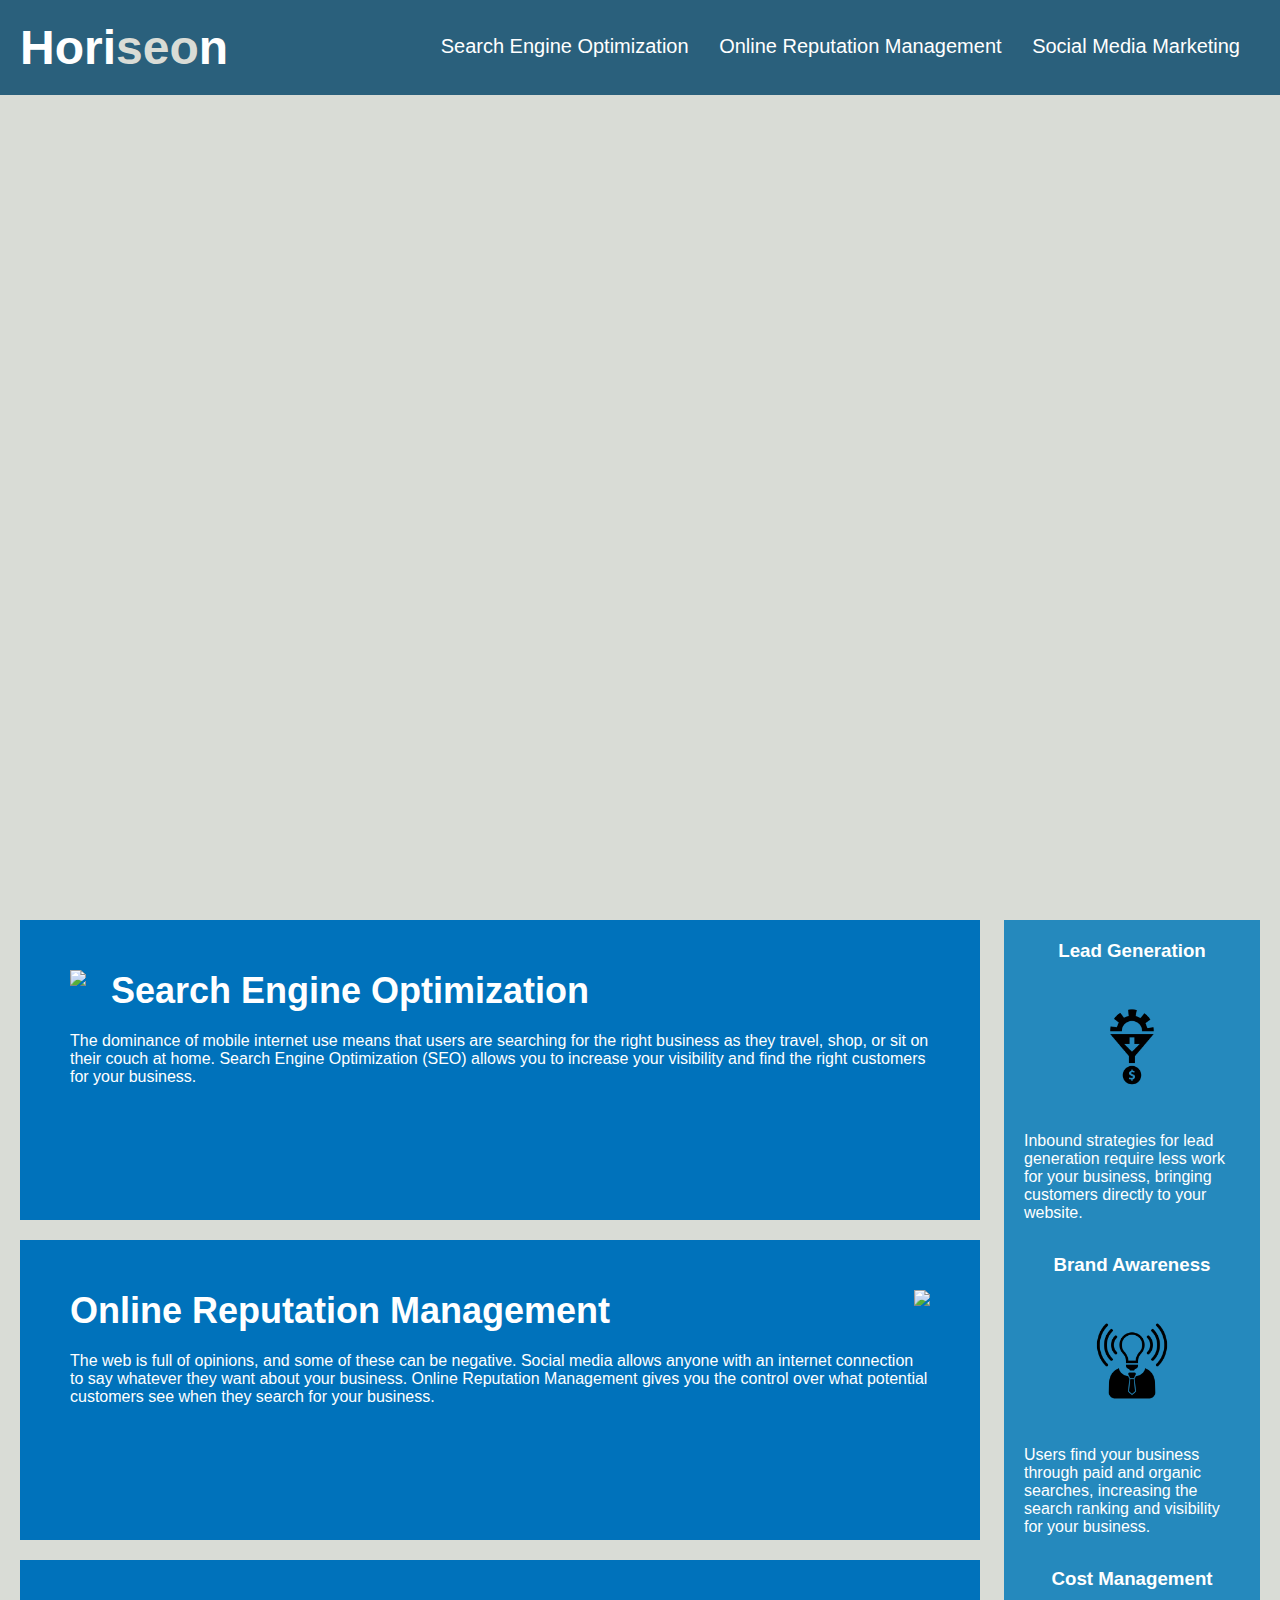
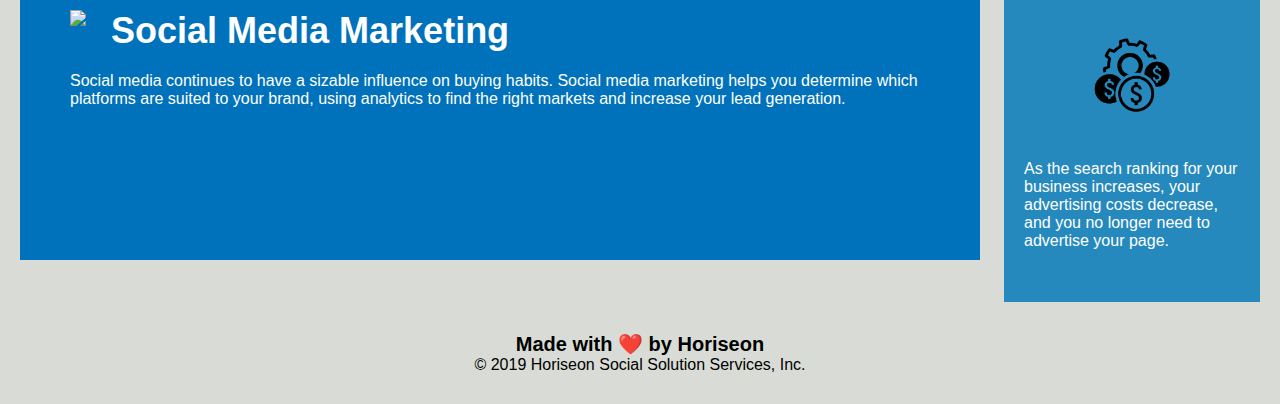
==== Develop/index.html @ f1188f2b "Added prompt for this challenge" ====
<!DOCTYPE html>
<html lang="en-us">

<head>
    <meta charset="UTF-8" />
    <link rel="stylesheet" href="./assets/css/style.css">
    <title>website</title>
</head>

<body>
    <div class="header">
        <h1>Hori<span class="seo">seo</span>n</h1>
        <div>
            <ul>
                <li>
                    <a href="#search-engine-optimization">Search Engine Optimization</a>
                </li>
                <li>
                    <a href="#online-reputation-management">Online Reputation Management</a>
                </li>
                <li>
                    <a href="#social-media-marketing">Social Media Marketing</a>
                </li>
            </ul>
        </div>
    </div>
    <div class="hero"></div>
    <div class="content">
        <div class="search-engine-optimization">
            <img src="./assets/images/search-engine-optimization.jpg" class="float-left" />
            <h2>Search Engine Optimization</h2>
            <p>
                The dominance of mobile internet use means that users are searching for the right business as they travel, shop, or sit on their couch at home. Search Engine Optimization (SEO) allows you to increase your visibility and find the right customers for your business.
            </p>
        </div>
        <div id="online-reputation-management" class="online-reputation-management">
            <img src="./assets/images/online-reputation-management.jpg" class="float-right" />
            <h2>Online Reputation Management</h2>
            <p>
                The web is full of opinions, and some of these can be negative. Social media allows anyone with an internet connection to say whatever they want about your business. Online Reputation Management gives you the control over what potential customers see when they search for your business.
            </p>
        </div>
        <div id="social-media-marketing" class="social-media-marketing">
            <img src="./assets/images/social-media-marketing.jpg" class="float-left" />
            <h2>Social Media Marketing</h2>
            <p>
                Social media continues to have a sizable influence on buying habits. Social media marketing helps you determine which platforms are suited to your brand, using analytics to find the right markets and increase your lead generation.
            </p>
        </div>
    </div>
    <div class="benefits">
        <div class="benefit-lead">
            <h3>Lead Generation</h3>
            <img src="./assets/images/lead-generation.png" />
            <p>
                Inbound strategies for lead generation require less work for your business, bringing customers directly to your website.
            </p>
        </div>
        <div class="benefit-brand">
            <h3>Brand Awareness</h3>
            <img src="./assets/images/brand-awareness.png" />
            <p>
                Users find your business through paid and organic searches, increasing the search ranking and visibility for your business.
            </p>
        </div>
        <div class="benefit-cost">
            <h3>Cost Management</h3>
            <img src="./assets/images/cost-management.png" />
            <p>
                As the search ranking for your business increases, your advertising costs decrease, and you no longer need to advertise your page.
            </p>
        </div>
    </div>
    <div class="footer">
        <h2>Made with ❤️️ by Horiseon</h2>
        <p>
            &copy; 2019 Horiseon Social Solution Services, Inc.
        </p>
    </div>
</body>

</html>
---- Develop/assets/css/style.css ----
* {
    box-sizing: border-box;
    padding: 0;
    margin: 0;
}

body {
    background-color: #d9dcd6;
}

.header {
    padding: 20px;
    font-family: 'Trebuchet MS', 'Lucida Sans Unicode', 'Lucida Grande', 'Lucida Sans', Arial, sans-serif;
    background-color: #2a607c;
    color: #ffffff;
}

.header h1 {
    display: inline-block;
    font-size: 48px;
}

.header h1 .seo {
    color: #d9dcd6;
}

.header div {
    padding-top: 15px;
    margin-right: 20px;
    float: right;
    font-family: 'Gill Sans', 'Gill Sans MT', Calibri, 'Trebuchet MS', sans-serif;
    font-size: 20px;
}

.header div ul {
    list-style-type: none;
}

.header div ul li {
    display: inline-block;
    margin-left: 25px;
}

a {
    color: #ffffff;
    text-decoration: none;
}

p {
    font-size: 16px;
}

.hero {
    height: 800px;
    width: 100%;
    margin-bottom: 25px;
    background-image: url("../images/digital-marketing-meeting.jpg");
    background-size: cover;
    background-position: center;
}

.float-left {
    float: left;
    margin-right: 25px;
}

.float-right {
    float: right;
    margin-left: 25px;
}

.content {
    width: 75%;
    display: inline-block;
    margin-left: 20px;
}

.benefits {
    margin-right: 20px;
    padding: 20px;
    clear: both;
    float: right;
    width: 20%;
    height: 100%;
    font-family: 'Gill Sans', 'Gill Sans MT', Calibri, 'Trebuchet MS', sans-serif;
    background-color: #2589bd;
}

.benefit-lead {
    margin-bottom: 32px;
    color: #ffffff;
}

.benefit-brand {
    margin-bottom: 32px;
    color: #ffffff;
}

.benefit-cost {
    margin-bottom: 32px;
    color: #ffffff;
}

.benefit-lead h3 {
    margin-bottom: 10px;
    text-align: center;
}

.benefit-brand h3 {
    margin-bottom: 10px;
    text-align: center;
}

.benefit-cost h3 {
    margin-bottom: 10px;
    text-align: center;
}

.benefit-lead img {
    display: block;
    margin: 10px auto;
    max-width: 150px;
}

.benefit-brand img {
    display: block;
    margin: 10px auto;
    max-width: 150px;
}

.benefit-cost img {
    display: block;
    margin: 10px auto;
    max-width: 150px;
}

.search-engine-optimization {
    margin-bottom: 20px;
    padding: 50px;
    height: 300px;
    font-family: 'Gill Sans', 'Gill Sans MT', Calibri, 'Trebuchet MS', sans-serif;
    background-color: #0072bb;
    color: #ffffff;
}

.online-reputation-management {
    margin-bottom: 20px;
    padding: 50px;
    height: 300px;
    font-family: 'Gill Sans', 'Gill Sans MT', Calibri, 'Trebuchet MS', sans-serif;
    background-color: #0072bb;
    color: #ffffff;
}

.social-media-marketing {
    margin-bottom: 20px;
    padding: 50px;
    height: 300px;
    font-family: 'Gill Sans', 'Gill Sans MT', Calibri, 'Trebuchet MS', sans-serif;
    background-color: #0072bb;
    color: #ffffff;
}

.search-engine-optimization img {
    max-height: 200px;
}

.online-reputation-management img {
    max-height: 200px;
}

.social-media-marketing img {
    max-height: 200px;
}

.search-engine-optimization h2 {
    margin-bottom: 20px;
    font-size: 36px;
}

.online-reputation-management h2 {
    margin-bottom: 20px;
    font-size: 36px;
}

.social-media-marketing h2 {
    margin-bottom: 20px;
    font-size: 36px;
}

.footer {
    padding: 30px;
    clear: both;
    font-family: 'Trebuchet MS', 'Lucida Sans Unicode', 'Lucida Grande', 'Lucida Sans', Arial, sans-serif;
    text-align: center;
}

.footer h2 {
    font-size: 20px;
}
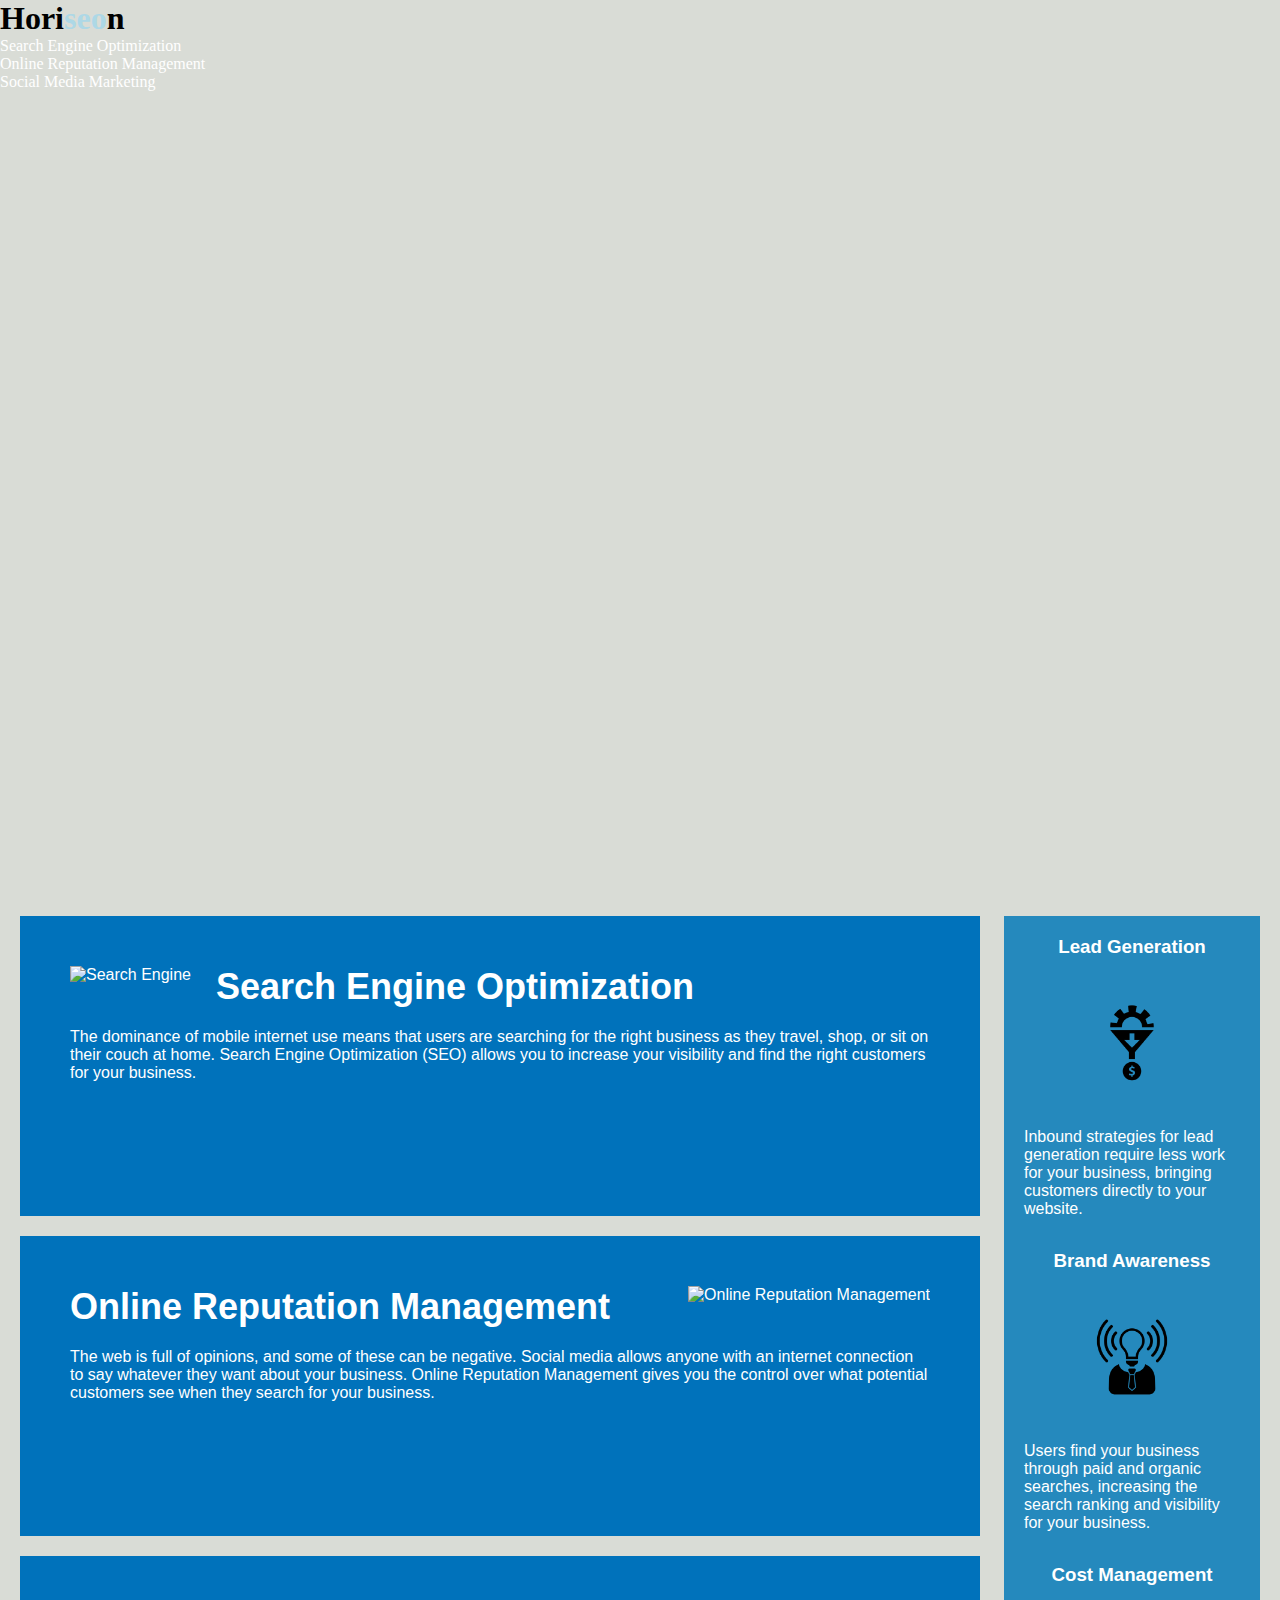
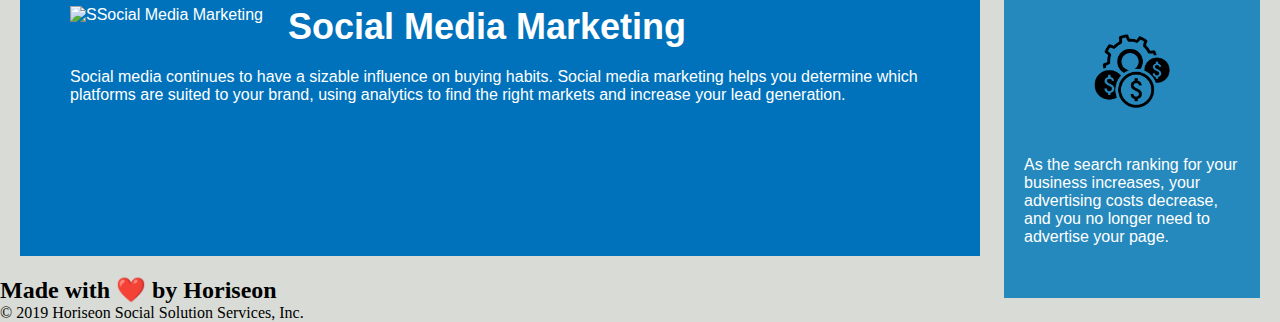
==== commit e3d764f5: "Worked on the index.hmtl file" ====
--- a/Develop/index.html
+++ b/Develop/index.html
@@ -4,12 +4,13 @@
 <head>
     <meta charset="UTF-8" />
     <link rel="stylesheet" href="./assets/css/style.css">
-    <title>website</title>
+    <title>Horiseon</title>
 </head>
 
 <body>
-    <div class="header">
-        <h1>Hori<span class="seo">seo</span>n</h1>
+
+    <header>
+        <h1>Hori<span style="color:lightblue">seo</span>n</h1>
         <div>
             <ul>
                 <li>
@@ -23,28 +24,36 @@
                 </li>
             </ul>
         </div>
-    </div>
+    </header>
+
     <div class="hero"></div>
     <div class="content">
         <div class="search-engine-optimization">
-            <img src="./assets/images/search-engine-optimization.jpg" class="float-left" />
+            <img src="./assets/images/search-engine-optimization.jpg" alt="Search Engine " class="float-left" />
             <h2>Search Engine Optimization</h2>
             <p>
-                The dominance of mobile internet use means that users are searching for the right business as they travel, shop, or sit on their couch at home. Search Engine Optimization (SEO) allows you to increase your visibility and find the right customers for your business.
+                The dominance of mobile internet use means that users are searching for the right business as they
+                travel, shop, or sit on their couch at home. Search Engine Optimization (SEO) allows you to increase
+                your visibility and find the right customers for your business.
             </p>
         </div>
-        <div id="online-reputation-management" class="online-reputation-management">
-            <img src="./assets/images/online-reputation-management.jpg" class="float-right" />
+        <div class="online-reputation-management">
+            <img src="./assets/images/online-reputation-management.jpg" alt="Online Reputation Management "
+                class="float-right" />
             <h2>Online Reputation Management</h2>
             <p>
-                The web is full of opinions, and some of these can be negative. Social media allows anyone with an internet connection to say whatever they want about your business. Online Reputation Management gives you the control over what potential customers see when they search for your business.
+                The web is full of opinions, and some of these can be negative. Social media allows anyone with an
+                internet connection to say whatever they want about your business. Online Reputation Management gives
+                you the control over what potential customers see when they search for your business.
             </p>
         </div>
-        <div id="social-media-marketing" class="social-media-marketing">
-            <img src="./assets/images/social-media-marketing.jpg" class="float-left" />
+        <div class="social-media-marketing">
+            <img src="./assets/images/social-media-marketing.jpg" alt="SSocial Media Marketing " class="float-left" />
             <h2>Social Media Marketing</h2>
             <p>
-                Social media continues to have a sizable influence on buying habits. Social media marketing helps you determine which platforms are suited to your brand, using analytics to find the right markets and increase your lead generation.
+                Social media continues to have a sizable influence on buying habits. Social media marketing helps you
+                determine which platforms are suited to your brand, using analytics to find the right markets and
+                increase your lead generation.
             </p>
         </div>
     </div>
@@ -53,30 +62,35 @@
             <h3>Lead Generation</h3>
             <img src="./assets/images/lead-generation.png" />
             <p>
-                Inbound strategies for lead generation require less work for your business, bringing customers directly to your website.
+                Inbound strategies for lead generation require less work for your business, bringing customers directly
+                to your website.
             </p>
         </div>
         <div class="benefit-brand">
             <h3>Brand Awareness</h3>
             <img src="./assets/images/brand-awareness.png" />
             <p>
-                Users find your business through paid and organic searches, increasing the search ranking and visibility for your business.
+                Users find your business through paid and organic searches, increasing the search ranking and visibility
+                for your business.
             </p>
         </div>
         <div class="benefit-cost">
             <h3>Cost Management</h3>
             <img src="./assets/images/cost-management.png" />
             <p>
-                As the search ranking for your business increases, your advertising costs decrease, and you no longer need to advertise your page.
+                As the search ranking for your business increases, your advertising costs decrease, and you no longer
+                need to advertise your page.
             </p>
         </div>
     </div>
-    <div class="footer">
+
+    <footer>
         <h2>Made with ❤️️ by Horiseon</h2>
         <p>
             &copy; 2019 Horiseon Social Solution Services, Inc.
         </p>
-    </div>
+    </footer>
+
 </body>
 
-</html>
+</html>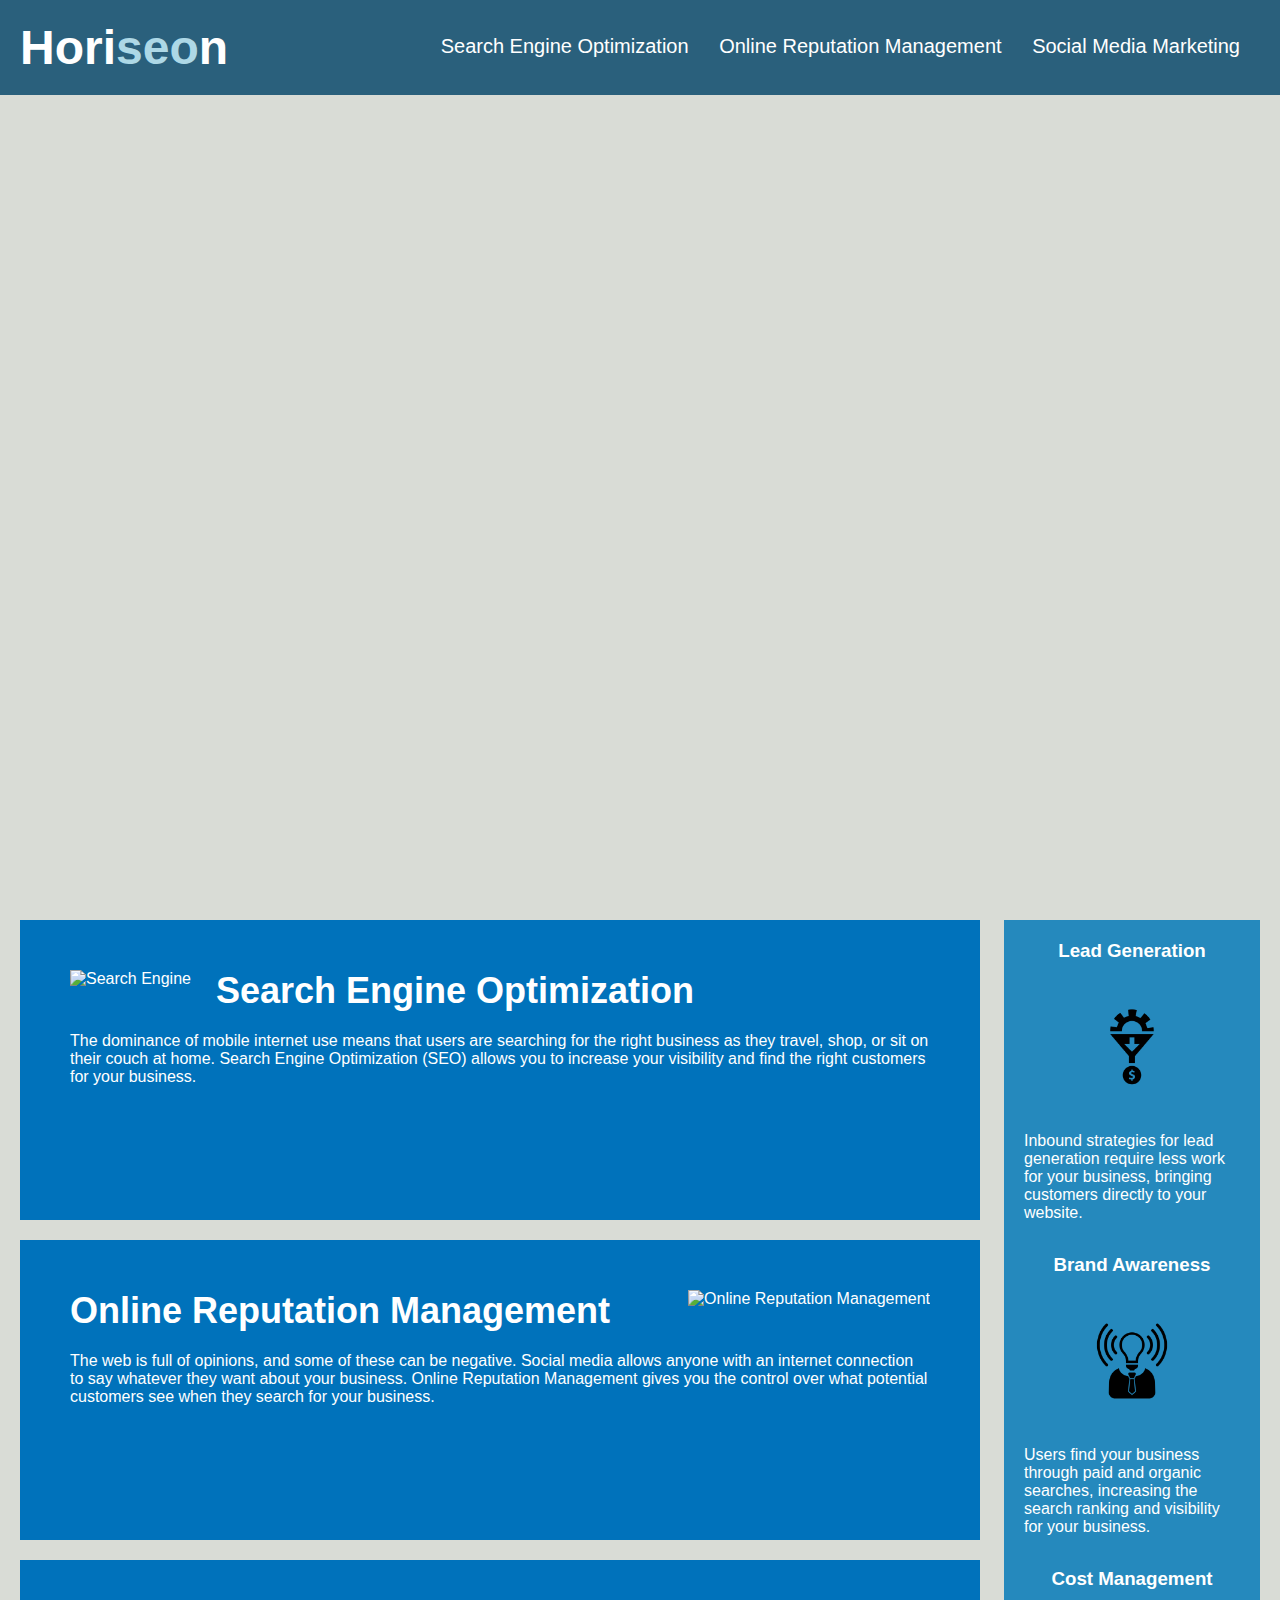
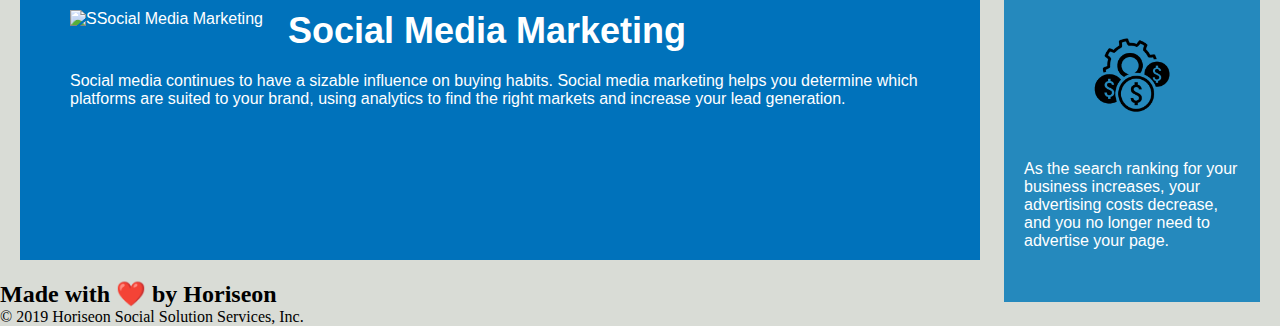
==== commit 9baf9873: "Completed the style.css" ====
--- a/Develop/index.html
+++ b/Develop/index.html
@@ -26,7 +26,7 @@
         </div>
     </header>
 
-    <div class="hero"></div>
+    <div class="hero" title="Intro Image"></div>
     <div class="content">
         <div class="search-engine-optimization">
             <img src="./assets/images/search-engine-optimization.jpg" alt="Search Engine " class="float-left" />
--- a/Develop/assets/css/style.css
+++ b/Develop/assets/css/style.css
@@ -8,23 +8,20 @@
     background-color: #d9dcd6;
 }
 
-.header {
+header {
     padding: 20px;
     font-family: 'Trebuchet MS', 'Lucida Sans Unicode', 'Lucida Grande', 'Lucida Sans', Arial, sans-serif;
     background-color: #2a607c;
     color: #ffffff;
 }
 
-.header h1 {
+header h1 {
     display: inline-block;
     font-size: 48px;
 }
 
-.header h1 .seo {
-    color: #d9dcd6;
-}
 
-.header div {
+header div {
     padding-top: 15px;
     margin-right: 20px;
     float: right;
@@ -32,11 +29,11 @@
     font-size: 20px;
 }
 
-.header div ul {
+header div ul {
     list-style-type: none;
 }
 
-.header div ul li {
+header div ul li {
     display: inline-block;
     margin-left: 25px;
 }
@@ -73,6 +70,8 @@
     width: 75%;
     display: inline-block;
     margin-left: 20px;
+    
+
 }
 
 .benefits {
@@ -86,72 +85,36 @@
     background-color: #2589bd;
 }
 
-.benefit-lead {
+.benefit-lead ,
+.benefit-brand,
+.benefit-cost
+{
     margin-bottom: 32px;
     color: #ffffff;
 }
 
-.benefit-brand {
-    margin-bottom: 32px;
-    color: #ffffff;
-}
 
-.benefit-cost {
-    margin-bottom: 32px;
-    color: #ffffff;
-}
-
-.benefit-lead h3 {
-    margin-bottom: 10px;
-    text-align: center;
-}
-
-.benefit-brand h3 {
-    margin-bottom: 10px;
-    text-align: center;
-}
-
+.benefit-lead h3, 
+.benefit-brand h3,
 .benefit-cost h3 {
     margin-bottom: 10px;
     text-align: center;
 }
 
-.benefit-lead img {
-    display: block;
-    margin: 10px auto;
-    max-width: 150px;
-}
 
-.benefit-brand img {
-    display: block;
-    margin: 10px auto;
-    max-width: 150px;
-}
 
+.benefit-lead img,
+.benefit-brand img,
 .benefit-cost img {
     display: block;
     margin: 10px auto;
     max-width: 150px;
 }
 
-.search-engine-optimization {
-    margin-bottom: 20px;
-    padding: 50px;
-    height: 300px;
-    font-family: 'Gill Sans', 'Gill Sans MT', Calibri, 'Trebuchet MS', sans-serif;
-    background-color: #0072bb;
-    color: #ffffff;
-}
 
-.online-reputation-management {
-    margin-bottom: 20px;
-    padding: 50px;
-    height: 300px;
-    font-family: 'Gill Sans', 'Gill Sans MT', Calibri, 'Trebuchet MS', sans-serif;
-    background-color: #0072bb;
-    color: #ffffff;
-}
 
+.search-engine-optimization ,
+.online-reputation-management,
 .social-media-marketing {
     margin-bottom: 20px;
     padding: 50px;
@@ -161,32 +124,24 @@
     color: #ffffff;
 }
 
-.search-engine-optimization img {
-    max-height: 200px;
-}
 
-.online-reputation-management img {
-    max-height: 200px;
-}
 
+.search-engine-optimization img ,
+.online-reputation-management img,
 .social-media-marketing img {
     max-height: 200px;
 }
 
-.search-engine-optimization h2 {
+
+
+.search-engine-optimization h2 ,
+.online-reputation-management h2,
+.social-media-marketing h2{
     margin-bottom: 20px;
     font-size: 36px;
 }
 
-.online-reputation-management h2 {
-    margin-bottom: 20px;
-    font-size: 36px;
-}
 
-.social-media-marketing h2 {
-    margin-bottom: 20px;
-    font-size: 36px;
-}
 
 .footer {
     padding: 30px;
